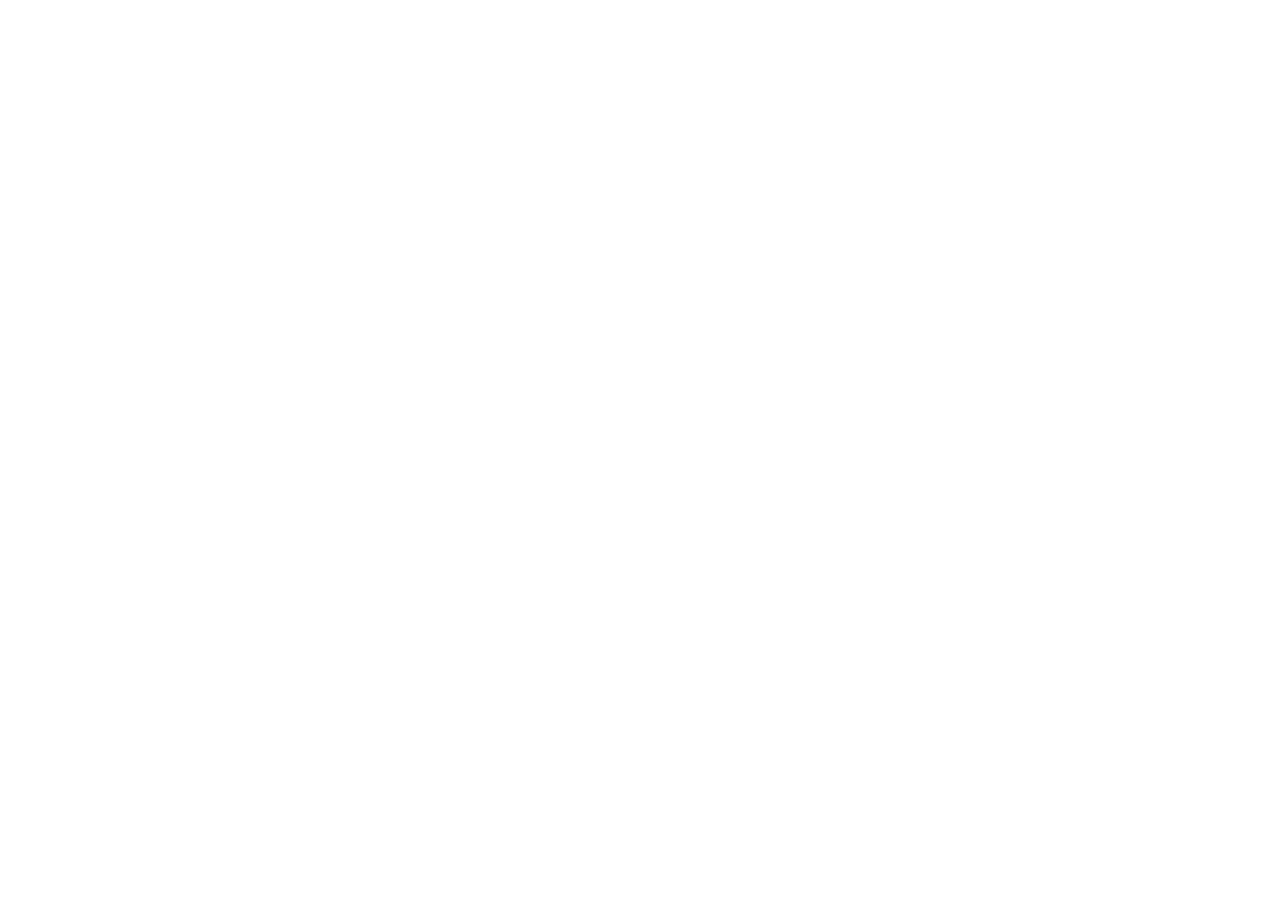
==== Udemy/CSS Basics/01_css.html @ 91499f97 "css basics" ====
<!DOCTYPE html>
<html lang="en">
<head>
    <meta charset="UTF-8">
    <meta name="viewport" content="width=device-width, initial-scale=1.0">
    <title>CSS Basics</title>
</head>
<body>
    
</body>
</html>
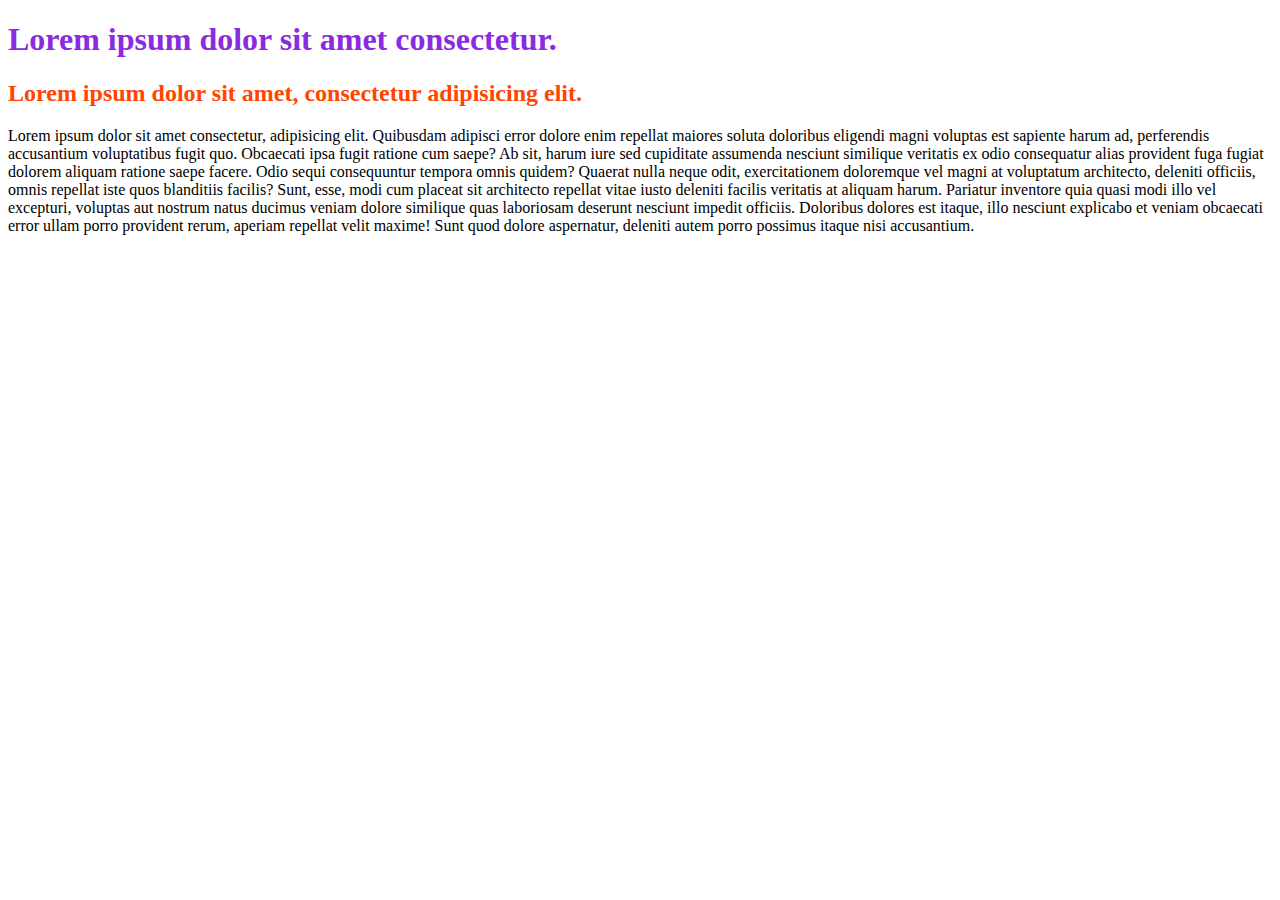
==== commit 3326c918: "css basics" ====
--- a/Udemy/CSS Basics/01_css.html
+++ b/Udemy/CSS Basics/01_css.html
@@ -4,8 +4,16 @@
     <meta charset="UTF-8">
     <meta name="viewport" content="width=device-width, initial-scale=1.0">
     <title>CSS Basics</title>
+    <style>
+        h2 {
+            color: orangered;
+        }
+    </style>
 </head>
 <body>
-    
+    <h1 style="color: blueviolet;">Lorem ipsum dolor sit amet consectetur.</h1>
+    <h2>Lorem ipsum dolor sit amet, consectetur adipisicing elit.</h2>
+
+    <p>Lorem ipsum dolor sit amet consectetur, adipisicing elit. Quibusdam adipisci error dolore enim repellat maiores soluta doloribus eligendi magni voluptas est sapiente harum ad, perferendis accusantium voluptatibus fugit quo. Obcaecati ipsa fugit ratione cum saepe? Ab sit, harum iure sed cupiditate assumenda nesciunt similique veritatis ex odio consequatur alias provident fuga fugiat dolorem aliquam ratione saepe facere. Odio sequi consequuntur tempora omnis quidem? Quaerat nulla neque odit, exercitationem doloremque vel magni at voluptatum architecto, deleniti officiis, omnis repellat iste quos blanditiis facilis? Sunt, esse, modi cum placeat sit architecto repellat vitae iusto deleniti facilis veritatis at aliquam harum. Pariatur inventore quia quasi modi illo vel excepturi, voluptas aut nostrum natus ducimus veniam dolore similique quas laboriosam deserunt nesciunt impedit officiis. Doloribus dolores est itaque, illo nesciunt explicabo et veniam obcaecati error ullam porro provident rerum, aperiam repellat velit maxime! Sunt quod dolore aspernatur, deleniti autem porro possimus itaque nisi accusantium.</p>
 </body>
 </html>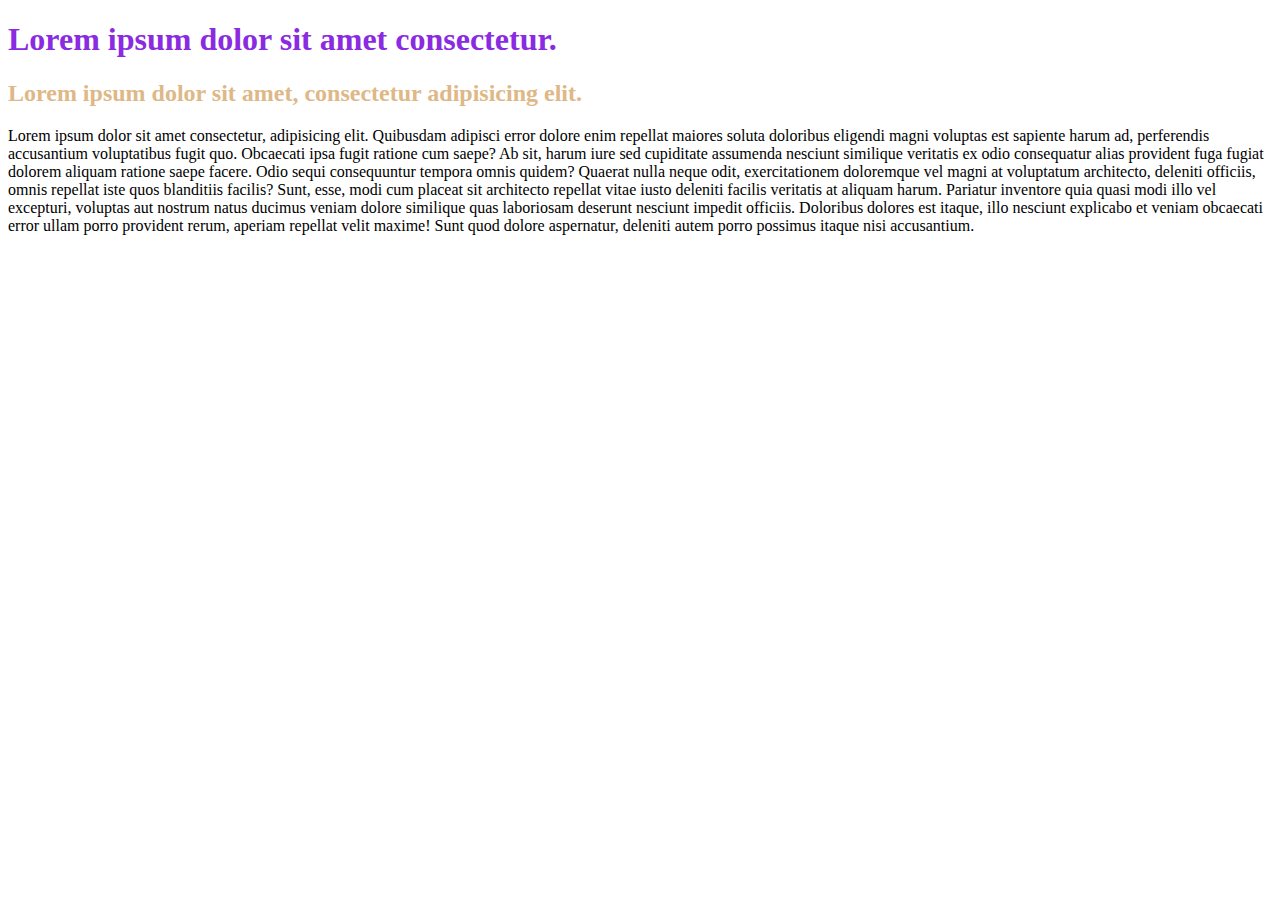
==== commit 91af5c96: "update html" ====
--- a/Udemy/CSS Basics/01_css.html
+++ b/Udemy/CSS Basics/01_css.html
@@ -5,14 +5,14 @@
     <meta name="viewport" content="width=device-width, initial-scale=1.0">
     <title>CSS Basics</title>
     <style>
-        h2 {
-            color: orangered;
+        .head {
+            color: burlywood;
         }
     </style>
 </head>
 <body>
-    <h1 style="color: blueviolet;">Lorem ipsum dolor sit amet consectetur.</h1>
-    <h2>Lorem ipsum dolor sit amet, consectetur adipisicing elit.</h2>
+    <h1 class="head" style="color: blueviolet;">Lorem ipsum dolor sit amet consectetur.</h1>
+    <h2 class="head" >Lorem ipsum dolor sit amet, consectetur adipisicing elit.</h2>
 
     <p>Lorem ipsum dolor sit amet consectetur, adipisicing elit. Quibusdam adipisci error dolore enim repellat maiores soluta doloribus eligendi magni voluptas est sapiente harum ad, perferendis accusantium voluptatibus fugit quo. Obcaecati ipsa fugit ratione cum saepe? Ab sit, harum iure sed cupiditate assumenda nesciunt similique veritatis ex odio consequatur alias provident fuga fugiat dolorem aliquam ratione saepe facere. Odio sequi consequuntur tempora omnis quidem? Quaerat nulla neque odit, exercitationem doloremque vel magni at voluptatum architecto, deleniti officiis, omnis repellat iste quos blanditiis facilis? Sunt, esse, modi cum placeat sit architecto repellat vitae iusto deleniti facilis veritatis at aliquam harum. Pariatur inventore quia quasi modi illo vel excepturi, voluptas aut nostrum natus ducimus veniam dolore similique quas laboriosam deserunt nesciunt impedit officiis. Doloribus dolores est itaque, illo nesciunt explicabo et veniam obcaecati error ullam porro provident rerum, aperiam repellat velit maxime! Sunt quod dolore aspernatur, deleniti autem porro possimus itaque nisi accusantium.</p>
 </body>
